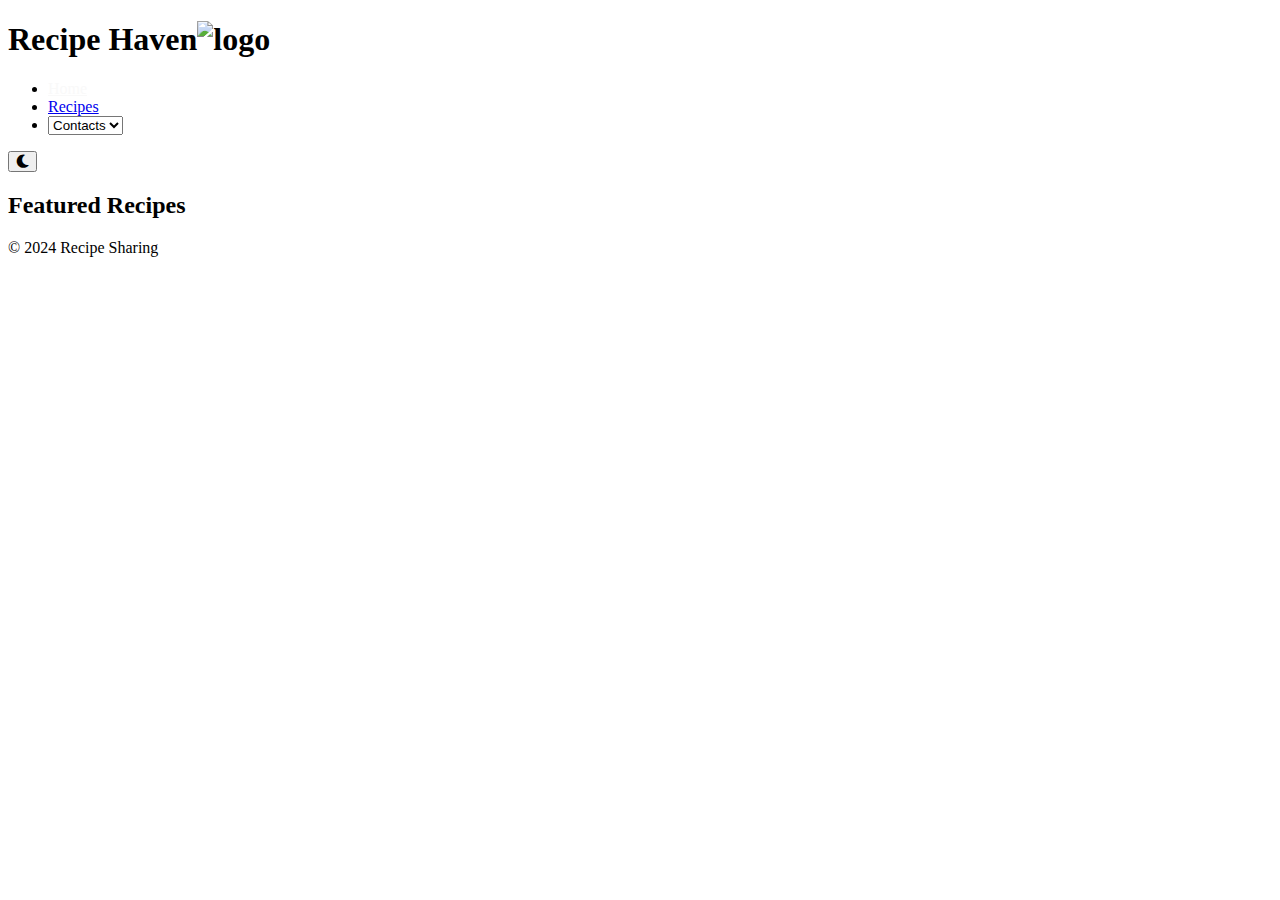
==== src/main/resources/templetes/index.html @ c6fa69ec "First commit" ====
<!DOCTYPE html>
<html lang="en">
<head>
    <meta charset="UTF-8">
    <meta name="viewport" content="width=device-width, initial-scale=1.0">
    <title>Recipe Haven</title>
    <link rel="stylesheet" href="/static/css/style.css">
    <link rel="stylesheet" href="https://cdnjs.cloudflare.com/ajax/libs/font-awesome/5.15.3/css/all.min.css">
</head>
<body>
<header>
    <h1>Recipe Haven<img src="/static/media/logo.png" style="object-fit: contain; width: 4rem; height: 4rem;" alt="logo"/>
    </h1>
    <nav>
        <ul>
            <li><a href="index.html" style="color: #f9f9f9">Home</a></li>
            <li><a href="recipe-list.html">Recipes</a></li>
            <li class="contacts">
                <label>
                    <select>
                        <option value="">Contacts</option>
                        <option value="">GitHub</option>
                        <option value="">LinkedIn</option>
                        <option value="">Twitter</option>
                    </select>
                </label>
            </li>
        </ul>
    </nav>
    <button id="modeToggle" class="mode-toggle" onclick="toggleMode()">
        <i class="fas fa-moon"></i>
    </button>
</header>
<main>
    <section>
        <h2>Featured Recipes</h2>
        <div id="recipesContainer"></div>
    </section>
</main>
<footer>
    <p>&copy; 2024 Recipe Sharing</p>
</footer>
<script src="/static/js/recipes.js"></script>
<script src="/static/js/script.js"></script>
<script>
    document.addEventListener('DOMContentLoaded', () => {
        const modeToggle = document.getElementById('modeToggle');
        const icon = document.querySelector('.mode-toggle i');
        const body = document.body;

        // Check for saved theme in localStorage
        const savedTheme = localStorage.getItem('theme');
        if (savedTheme) {
            body.classList.add(savedTheme);
        }

        modeToggle.addEventListener('click', () => {
            body.classList.toggle('dark-mode');

            // Save the user's theme preference to localStorage
            if (body.classList.contains('dark-mode')) {
                localStorage.setItem('theme', 'dark-mode');
                icon.classList.replace('fa-sun', 'fa-moon');
            } else {
                localStorage.removeItem('theme');
                icon.classList.replace('fa-moon', 'fa-sun');
            }
        });
    });
</script>


</body>
</html>
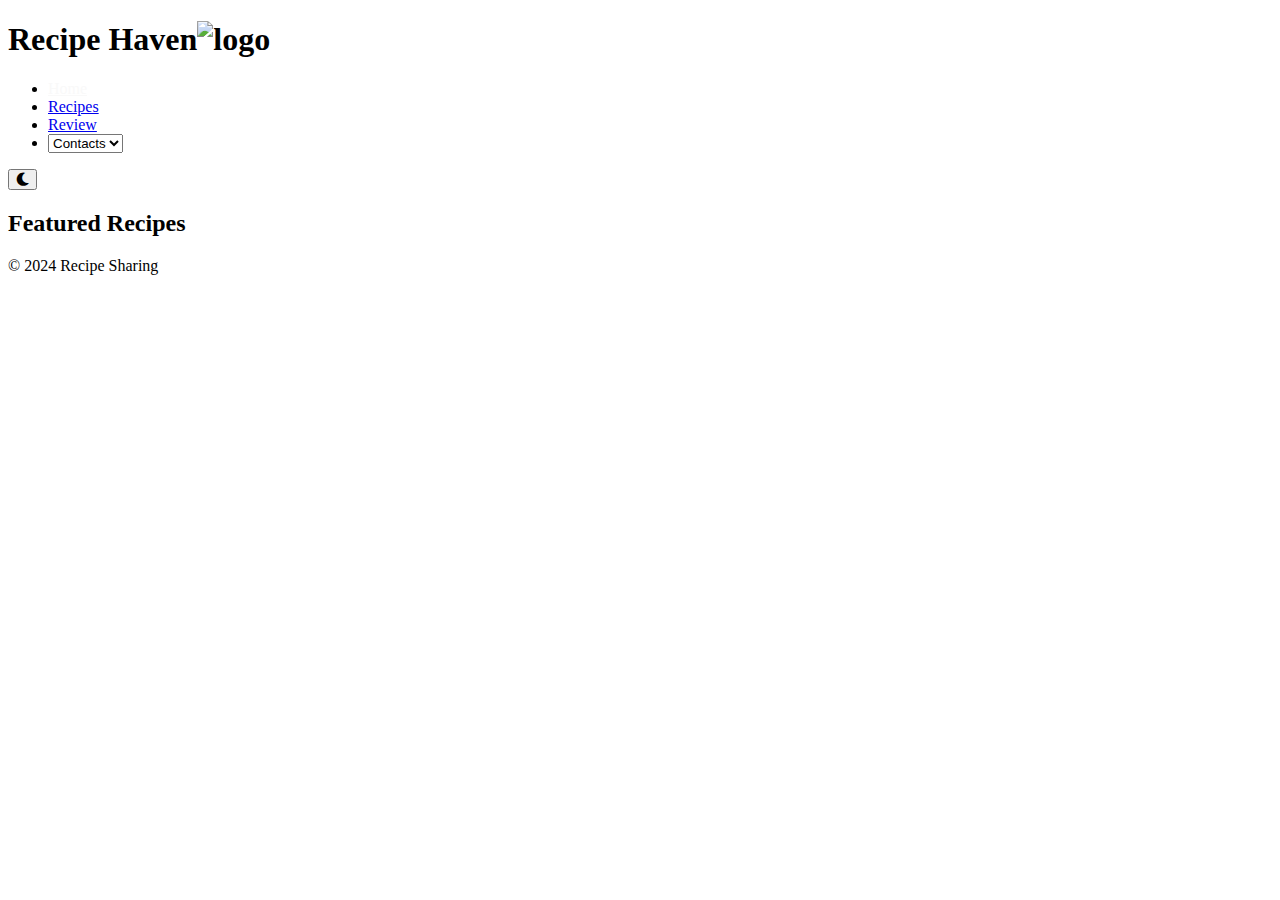
==== commit cc84ce12: "All requirements are met" ====
--- a/src/main/resources/templetes/index.html
+++ b/src/main/resources/templetes/index.html
@@ -15,6 +15,7 @@
         <ul>
             <li><a href="index.html" style="color: #f9f9f9">Home</a></li>
             <li><a href="recipe-list.html">Recipes</a></li>
+            <li><a href="review-form.html">Review</a></li>
             <li class="contacts">
                 <label>
                     <select>
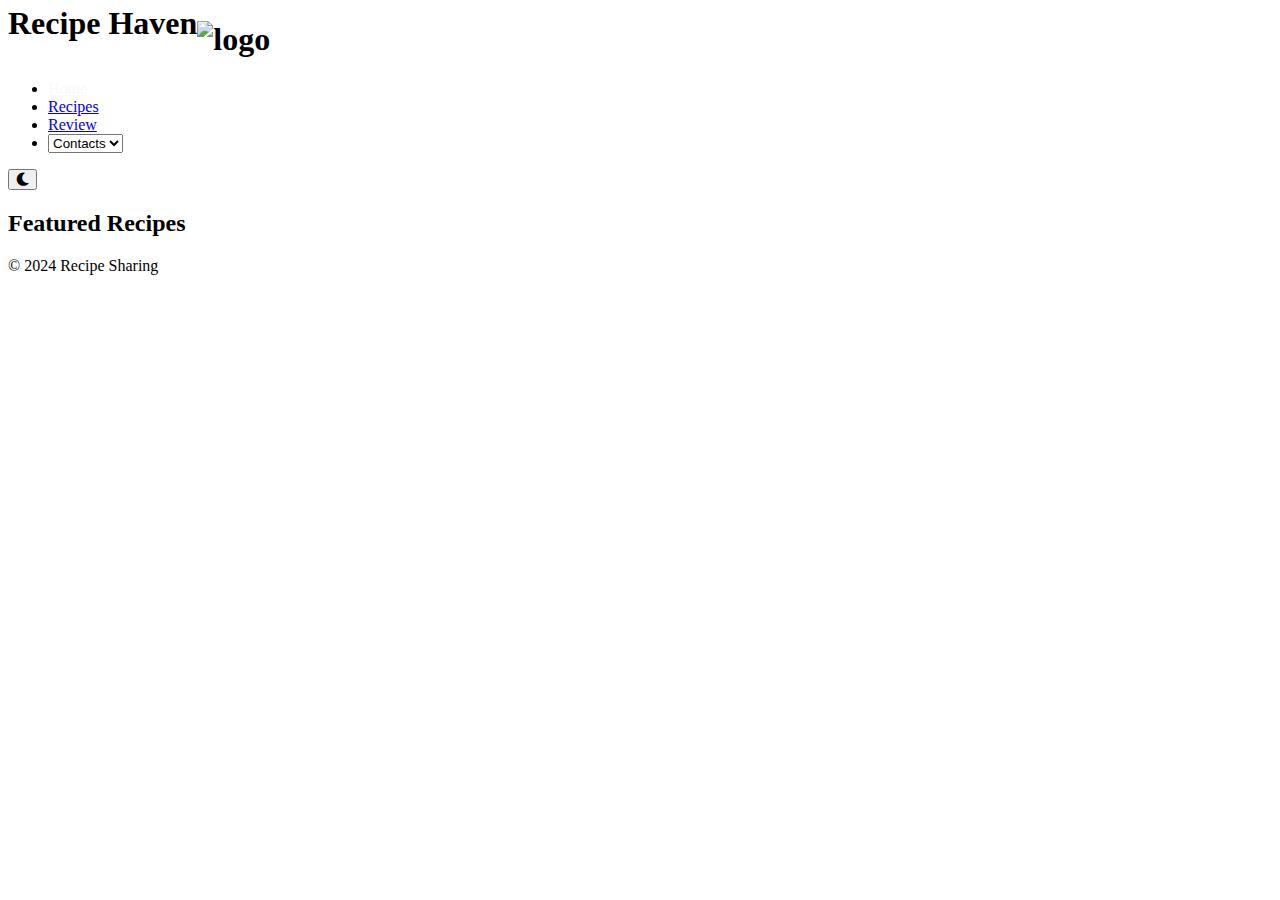
==== commit 923b9a9b: "styling changes made" ====
--- a/src/main/resources/templetes/index.html
+++ b/src/main/resources/templetes/index.html
@@ -9,7 +9,7 @@
 </head>
 <body>
 <header>
-    <h1>Recipe Haven<img src="/static/media/logo.png" style="object-fit: contain; width: 4rem; height: 4rem;" alt="logo"/>
+    <h1><span style="position: relative; bottom: 1rem">Recipe Haven</span><img src="/static/media/logo.png" style="object-fit: contain; width: 4rem; height: 4rem;" alt="logo"/>
     </h1>
     <nav>
         <ul>
@@ -18,11 +18,11 @@
             <li><a href="review-form.html">Review</a></li>
             <li class="contacts">
                 <label>
-                    <select>
+                    <select id="contactsSelect">
                         <option value="">Contacts</option>
-                        <option value="">GitHub</option>
-                        <option value="">LinkedIn</option>
-                        <option value="">Twitter</option>
+                        <option value="github">GitHub</option>
+                        <option value="linkedin">LinkedIn</option>
+                        <option value="email">Email</option>
                     </select>
                 </label>
             </li>
@@ -44,6 +44,18 @@
 <script src="/static/js/recipes.js"></script>
 <script src="/static/js/script.js"></script>
 <script>
+    // select contacts
+    document.getElementById('contactsSelect').addEventListener('change', function() {
+        const value = this.value;
+        if (value === 'github') {
+            window.open('https://github.com/Fadila-Ali', '_blank');
+        } else if (value === 'linkedin') {
+            window.open('https://www.linkedin.com/in/fadila-ali-dev/', '_blank'); // Adjust the LinkedIn URL as necessary
+        } else if (value === 'email') {
+            window.location.href = 'mailto:alifadila227@gmail.com';
+        }
+    });
+
     document.addEventListener('DOMContentLoaded', () => {
         const modeToggle = document.getElementById('modeToggle');
         const icon = document.querySelector('.mode-toggle i');
